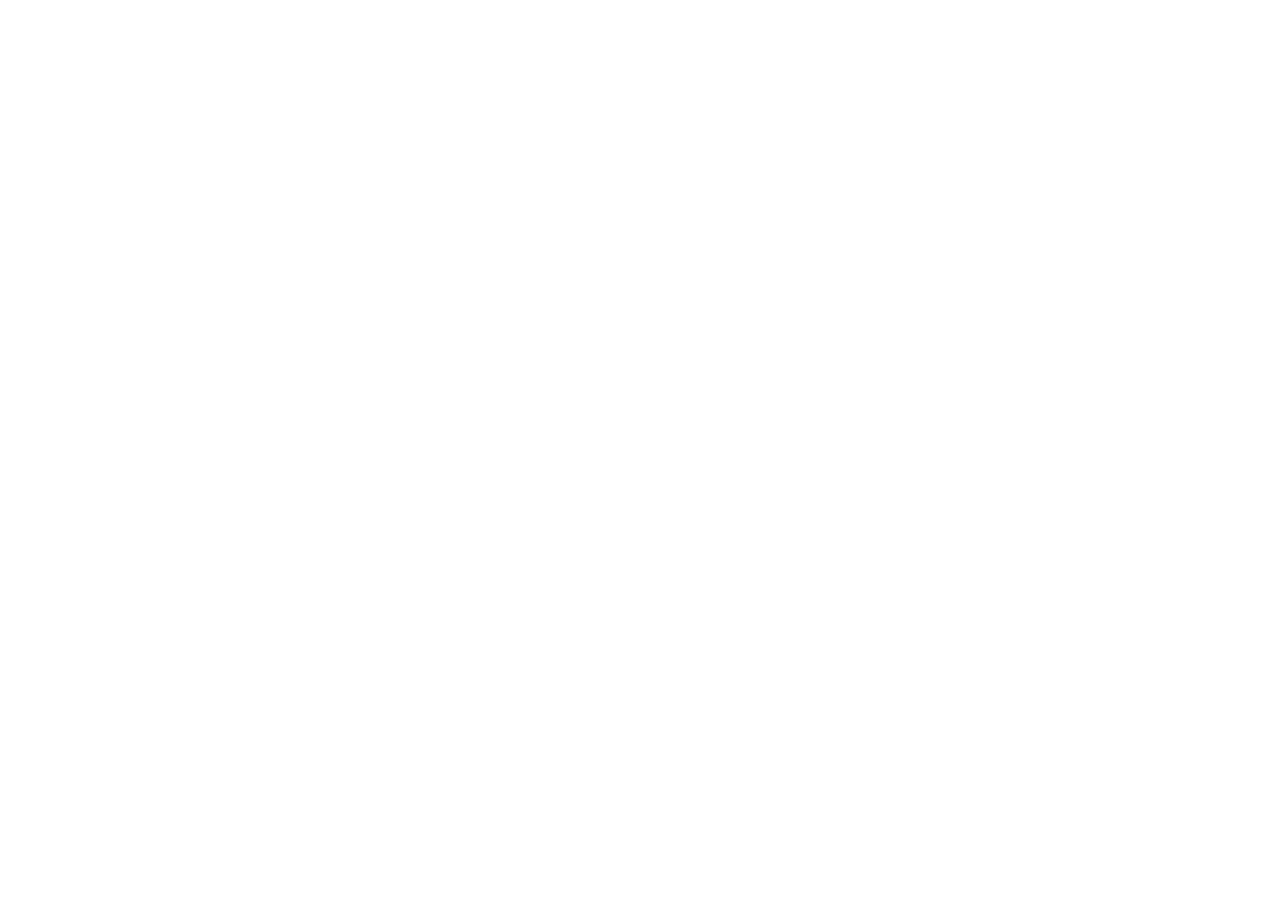
==== addtocart.html @ 58fab451 "added add to cart" ====
<!DOCTYPE html>
<html lang="en">
<head>
    <meta charset="UTF-8">
    <meta name="viewport" content="width=device-width, initial-scale=1.0">
    <meta http-equiv="X-UA-Compatible" content="ie=edge">
    <title>Document</title>
</head>
<body>
 
    <script src="js/addtocart.js"></script>
</body>
</html>
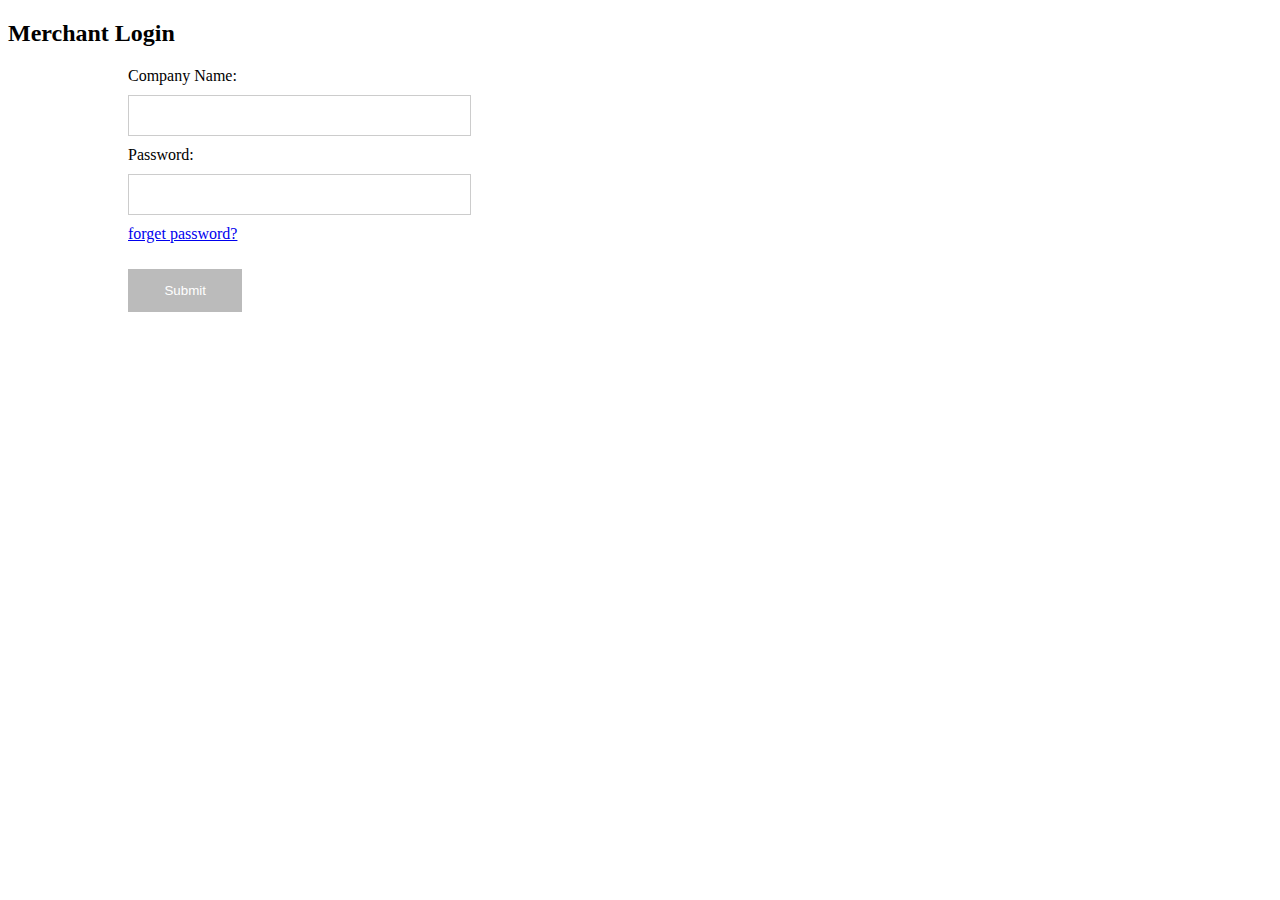
==== commit c4800576: "Add to cart only one time" ====
--- a/addtocart.html
+++ b/addtocart.html
@@ -10,4 +10,7 @@
  
     <script src="js/addtocart.js"></script>
 </body>
+<script>
+    
+</script>
 </html>